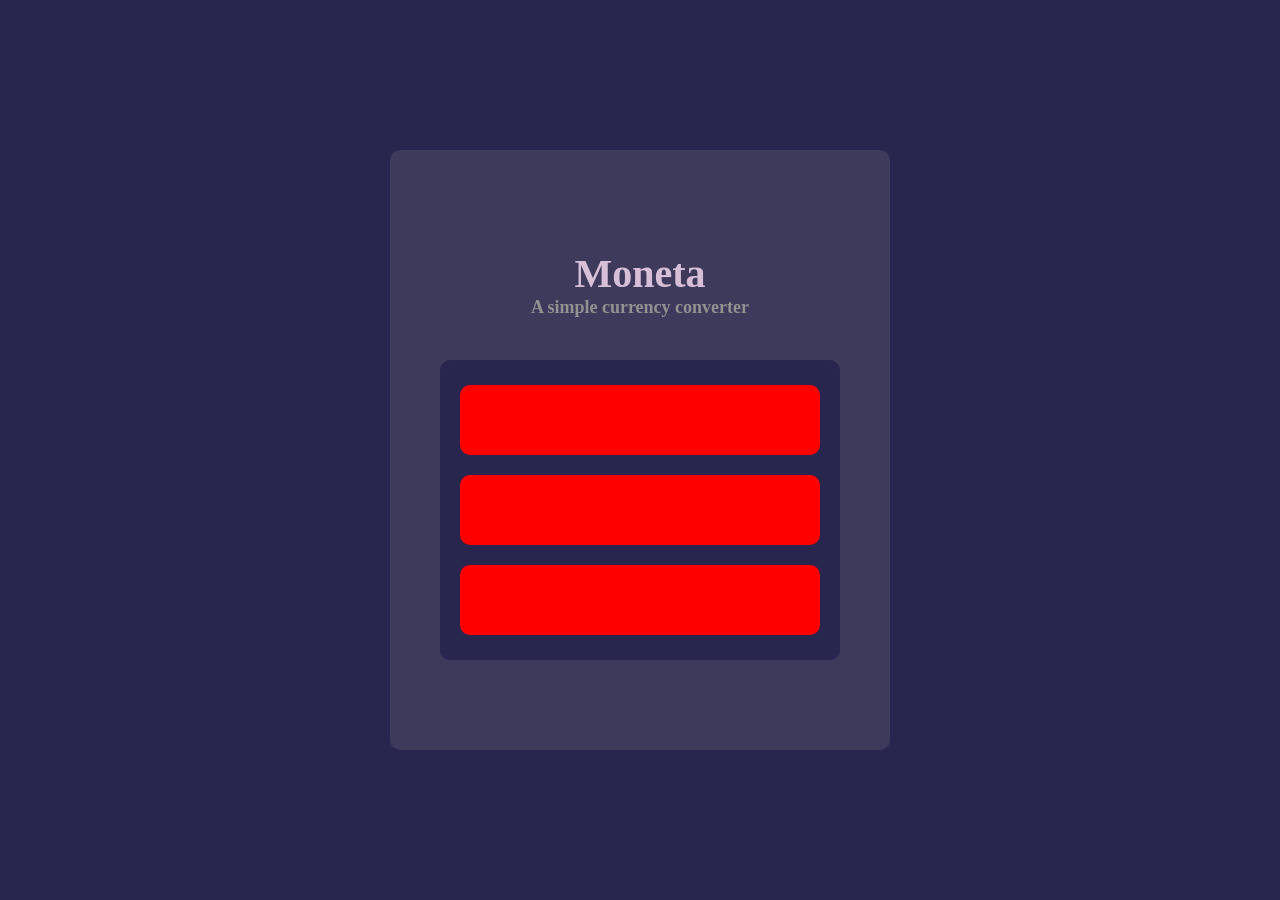
==== home.html @ ea927c82 "UI phase1" ====
<!DOCTYPE html>
<html lang="en">
<head>
    <meta charset="UTF-8">
    <meta name="viewport" content="width=device-width, initial-scale=1.0">
    <title>Moneta</title>
    <link rel="stylesheet" href="home.css">
    <script src="script.js" defer></script>
</head>
<body>
    <div class="conatiner">
        <div class="sub_conatiner">
        <div class="header">
            <h3>Moneta</h3>
            <p>A simple currency converter</p>
        </div>
        <div class="converter">
            <div class="from exchange" id="from"></div> 
            <div class="to exchange" id="from"></div> 
            <div class="result exchange" id="from"></div> 
        </div>
        </div>
    </div>
</body>
</html>
---- home.css ----
* {
  padding: 0%;
  margin: 0%;
}
body {
  background-color: rgb(40, 37, 78);
}
.conatiner {
  width: 100%;
  height: 100vh;
  display: flex;
  flex-direction: column;
  align-items: center;
  justify-content: center;
}
.sub_conatiner {
  width: 500px;
  height: 600px;
  background-color: rgb(61, 58, 92);
  border-radius: 10px;
  display: flex;
  flex-direction: column;
  align-items: center;
  justify-content: center;
}
.header {
  width: 300px;
  height: 100px;
  /* background-color: rgb(40, 37, 78); */
  background-color: rgb(61, 58, 92);
  color: thistle;
  font-size: 30px;
  text-align: center;
  font-weight: bolder;
  border-radius: 10px;
}
.header h3 {
  font-size: 40px;
  margin-top: 10px;
}
.header p {
  font-size: 18px;
  color: rgb(148, 145, 145);
}
.converter {
  width: 400px;
  height: 300px;
  background-color: rgb(40, 37, 78);
  margin-top: 20px;
  border-radius: 10px;
  display: flex;
  flex-direction: column;
  align-items: center;
  justify-content: center;
}
/* //common calss edit below */
.exchange {
  width: 90%;
  height: 70px;
  /* background-color: rgb(61, 58, 92); */
  background-color: red;
  border-radius: 10px;
  margin: 10px;
}
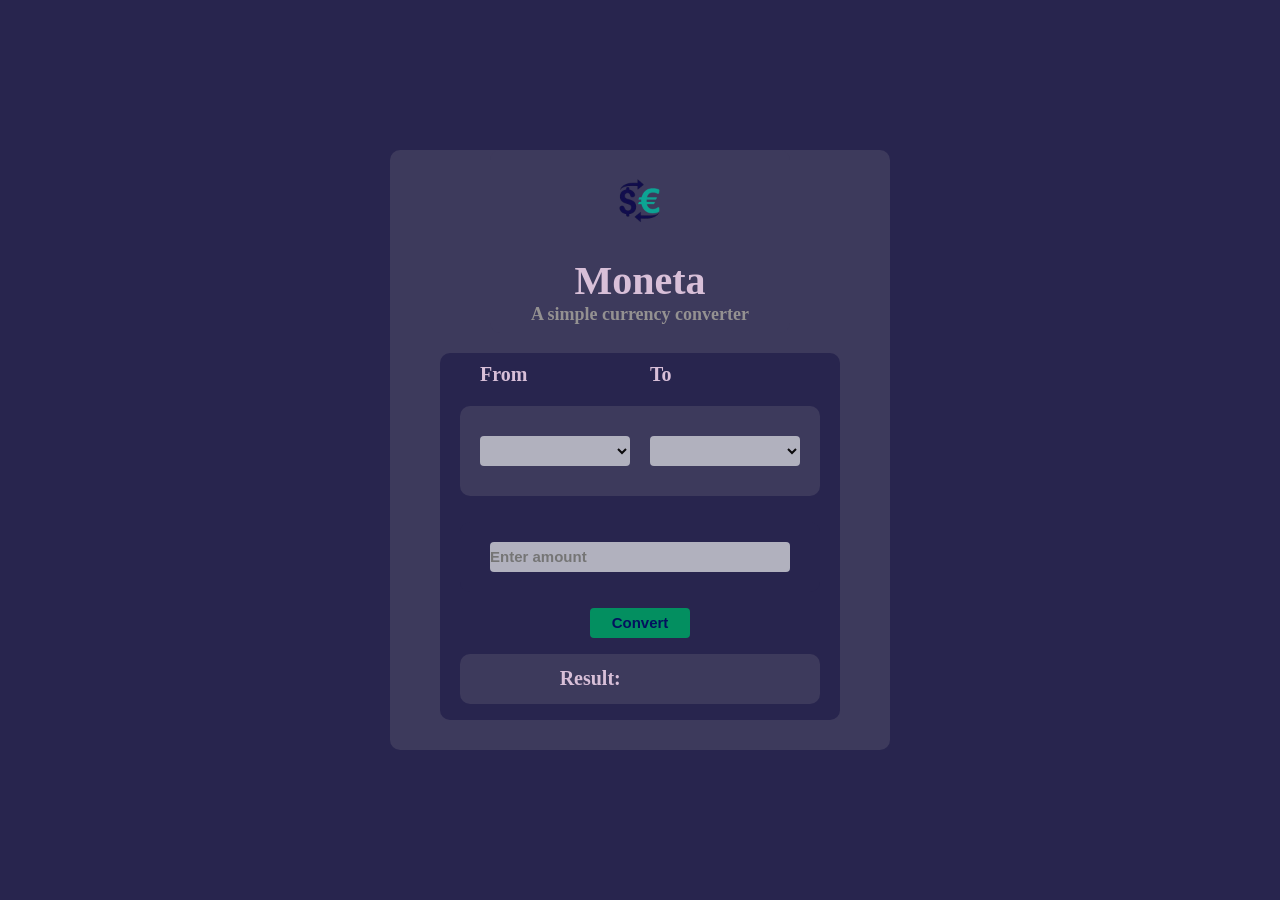
==== commit 56ffda9f: "UI PHASE2" ====
--- a/home.html
+++ b/home.html
@@ -1,25 +1,49 @@
 <!DOCTYPE html>
 <html lang="en">
-<head>
-    <meta charset="UTF-8">
-    <meta name="viewport" content="width=device-width, initial-scale=1.0">
+  <head>
+    <meta charset="UTF-8" />
+    <meta name="viewport" content="width=device-width, initial-scale=1.0" />
     <title>Moneta</title>
-    <link rel="stylesheet" href="home.css">
+    <link
+      rel="icon"
+      href="image/icon.png"
+      type="image/x-icon"
+    />
+    <link rel="stylesheet" href="home.css" />
     <script src="script.js" defer></script>
-</head>
-<body>
+  </head>
+  <body>
     <div class="conatiner">
-        <div class="sub_conatiner">
+      <div class="sub_conatiner hidden">
         <div class="header">
-            <h3>Moneta</h3>
-            <p>A simple currency converter</p>
+          <img src="image/icon.png" alt="logo" />
+          <h3>Moneta</h3>
+          <p>A simple currency converter</p>
         </div>
         <div class="converter">
-            <div class="from exchange" id="from"></div> 
-            <div class="to exchange" id="from"></div> 
-            <div class="result exchange" id="from"></div> 
+          <div class="lebels">
+            <label for="from">From</label>
+            <label for="to">To</label>
+          </div>
+          <div class="currency">
+            <div class="from" id="from">
+              <select name="" id=""></select>
+            </div>
+            <div class="to" id="from">
+              <select name="" id=""></select>
+            </div>
+          </div>
+          <div class="amount">
+            <input type="text" id="amount" placeholder="Enter amount" />
+          </div>
+          <div class="button">
+            <button id="convert">Convert</button>
+          </div>
+          <div class="result" id="from">
+    Result: <span id="result"></span>
+          </div>
         </div>
-        </div>
+      </div>
     </div>
-</body>
-</html>+  </body>
+</html>
--- a/home.css
+++ b/home.css
@@ -5,6 +5,20 @@
 body {
   background-color: rgb(40, 37, 78);
 }
+
+/* //common calss edit below */
+
+.amount,
+.currency,
+.lebels,
+.converter,
+.button,
+.result {
+  display: flex;
+  justify-content: space-evenly;
+  align-items: center;
+}
+
 .conatiner {
   width: 100%;
   height: 100vh;
@@ -21,11 +35,11 @@
   display: flex;
   flex-direction: column;
   align-items: center;
-  justify-content: center;
+  justify-content: space-around;
 }
 .header {
   width: 300px;
-  height: 100px;
+  height: 250px;
   /* background-color: rgb(40, 37, 78); */
   background-color: rgb(61, 58, 92);
   color: thistle;
@@ -36,29 +50,103 @@
 }
 .header h3 {
   font-size: 40px;
-  margin-top: 10px;
 }
 .header p {
   font-size: 18px;
   color: rgb(148, 145, 145);
 }
+.header img {
+  width: 100px;
+  height: 100px;
+}
 .converter {
   width: 400px;
-  height: 300px;
+  height: 500px;
   background-color: rgb(40, 37, 78);
   margin-top: 20px;
   border-radius: 10px;
-  display: flex;
   flex-direction: column;
-  align-items: center;
-  justify-content: center;
+  margin-bottom: 30px;
 }
-/* //common calss edit below */
-.exchange {
+.lebels {
   width: 90%;
-  height: 70px;
+  height: 30px;
   /* background-color: rgb(61, 58, 92); */
-  background-color: red;
+}
+.lebels label {
+  font-size: 20px;
+  font-weight: bolder;
+  color: thistle;
+  width: 150px;
+}
+.currency {
+  width: 90%;
+  height: 90px;
+  background-color: rgb(61, 58, 92);
   border-radius: 10px;
   margin: 10px;
 }
+.amount {
+  width: 90%;
+  height: 70px;
+  background-color: rgb(40, 37, 78);
+  border-radius: 10px;
+  margin: 10px;
+}
+select {
+  width: 150px;
+  height: 30px;
+  font-size: 20px;
+  font-weight: bolder;
+  border: none;
+  background-color: rgb(177, 177, 190);
+  color: #0b0a0c;
+  border-radius: 4px;
+}
+input[type="text"] {
+  width: 300px;
+  height: 30px;
+  font-size: 15px;
+  font-weight: bolder;
+  border: none;
+  background-color: rgb(177, 177, 190);
+  color: #0b0a0c;
+  border-radius: 4px;
+}
+.button {
+  width: 90%;
+  height: 30px;
+  /* background-color: rgb(61, 58, 92); */
+}
+button {
+  width: 100px;
+  height: 100%;
+  font-size: 15px;
+  font-weight: bolder;
+  border: none;
+  background-color: rgb(3, 143, 96);
+  color: #03115e;
+  border-radius: 4px;
+  cursor: pointer;
+}
+.result {
+  width: 90%;
+  height: 50px;
+  background-color: rgb(61, 58, 92);
+  border-radius: 10px;
+  margin: 10px;
+  color: thistle;
+  font-size: 20px;
+  font-weight: bolder;
+}
+.hidden {
+  opacity: 0;
+  filter: blur(5px);
+  transform: translatex(5%); /* Move to the right */
+  transition: all 1s;
+}
+.show {
+  opacity: 1;
+  filter: blur(0);
+  transform: translatex(0);
+}
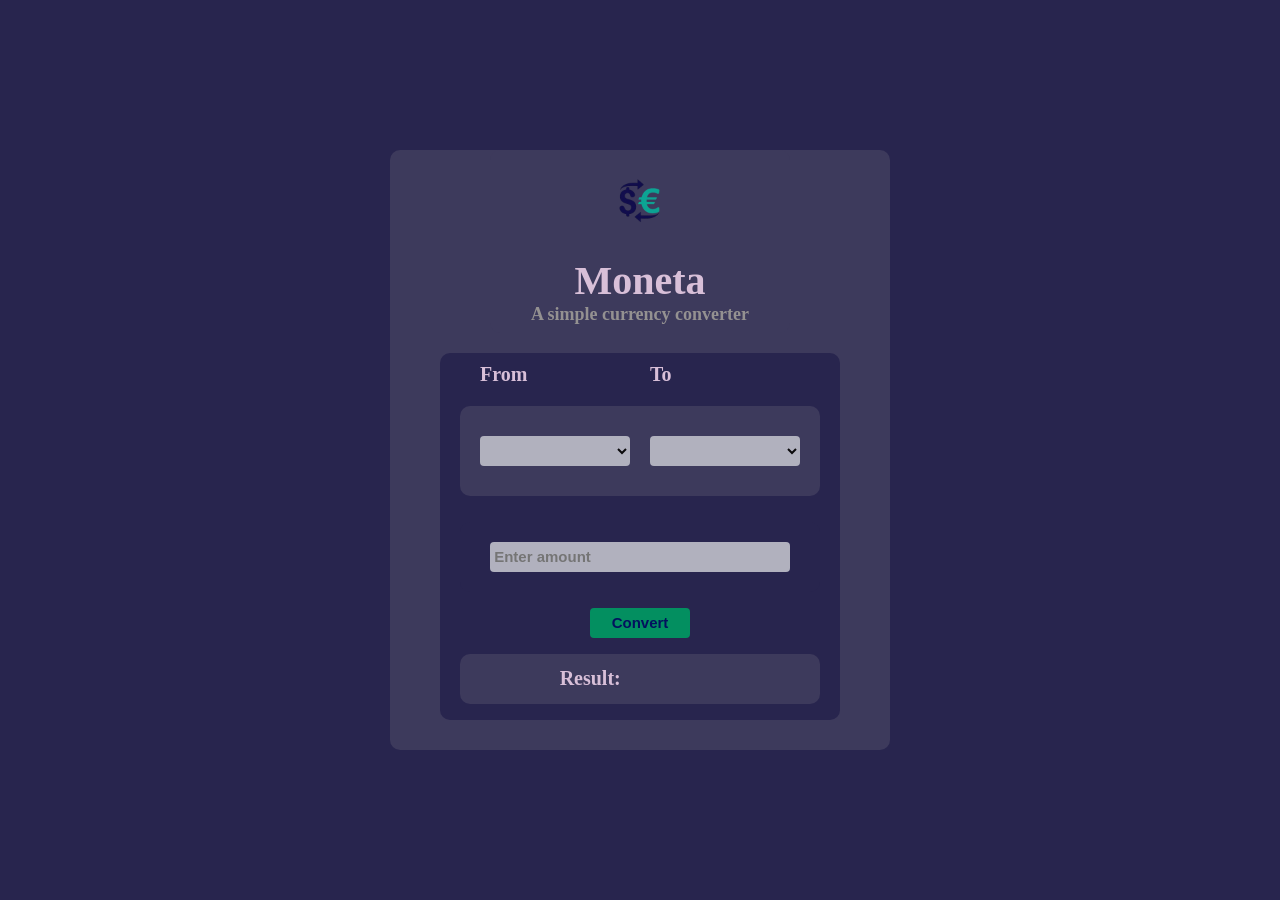
==== commit fefc508a: "uI and logic" ====
--- a/home.html
+++ b/home.html
@@ -26,15 +26,15 @@
             <label for="to">To</label>
           </div>
           <div class="currency">
-            <div class="from" id="from">
-              <select name="" id=""></select>
+            <div class="from" ">
+              <select name="" id="from"></select>
             </div>
-            <div class="to" id="from">
-              <select name="" id=""></select>
+            <div class="to" >
+              <select name="" id="to"></select>
             </div>
           </div>
           <div class="amount">
-            <input type="text" id="amount" placeholder="Enter amount" />
+            <input type="text" id="amount" placeholder=" Enter amount" />
           </div>
           <div class="button">
             <button id="convert">Convert</button>
--- a/home.css
+++ b/home.css
@@ -129,6 +129,15 @@
   border-radius: 4px;
   cursor: pointer;
 }
+button:hover {
+  background-color: rgb(14, 122, 86);
+  border: none;
+}
+button:active {
+  transform: scale(0.85);
+  transition: all 0.3s ease-in-out;
+  border: none;
+}
 .result {
   width: 90%;
   height: 50px;
@@ -142,7 +151,7 @@
 .hidden {
   opacity: 0;
   filter: blur(5px);
-  transform: translatex(5%); /* Move to the right */
+  transform: translatex(5%);
   transition: all 1s;
 }
 .show {
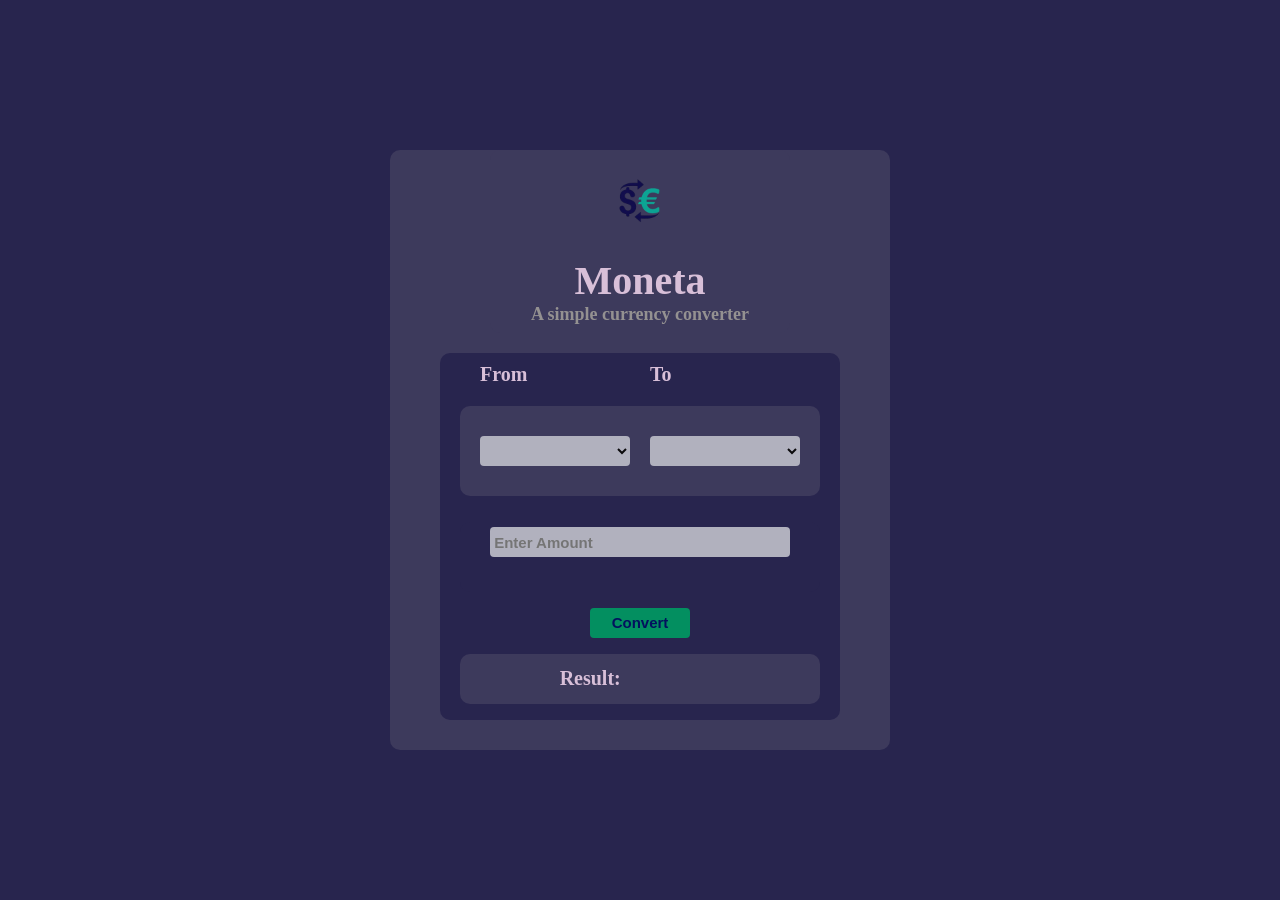
==== commit b76682a9: "UI and logic 2" ====
--- a/home.html
+++ b/home.html
@@ -35,6 +35,8 @@
           </div>
           <div class="amount">
             <input type="text" id="amount" placeholder=" Enter amount" />
+            <br />
+            <p id="regulation"></p>
           </div>
           <div class="button">
             <button id="convert">Convert</button>
--- a/home.css
+++ b/home.css
@@ -92,6 +92,13 @@
   background-color: rgb(40, 37, 78);
   border-radius: 10px;
   margin: 10px;
+  flex-direction: column ;
+}
+.amount p {
+  color: rgb(248, 2, 2);
+  font-size: 15px;
+  font-weight: bolder;
+  font-family: 'Segoe UI', Tahoma, Geneva, Verdana, sans-serif;
 }
 select {
   width: 150px;
@@ -110,8 +117,10 @@
   font-weight: bolder;
   border: none;
   background-color: rgb(177, 177, 190);
-  color: #0b0a0c;
   border-radius: 4px;
+  font-family: 'Segoe UI', Tahoma, Geneva, Verdana, sans-serif;
+  color: rgb(26, 20, 20);
+  text-transform: capitalize;
 }
 .button {
   width: 90%;
@@ -134,8 +143,8 @@
   border: none;
 }
 button:active {
-  transform: scale(0.85);
-  transition: all 0.3s ease-in-out;
+  transform: scale(0.8);
+  transition: all 0.5s ease-in-out;
   border: none;
 }
 .result {
@@ -159,3 +168,6 @@
   filter: blur(0);
   transform: translatex(0);
 }
+
+/* //to make it responsive  */
+
